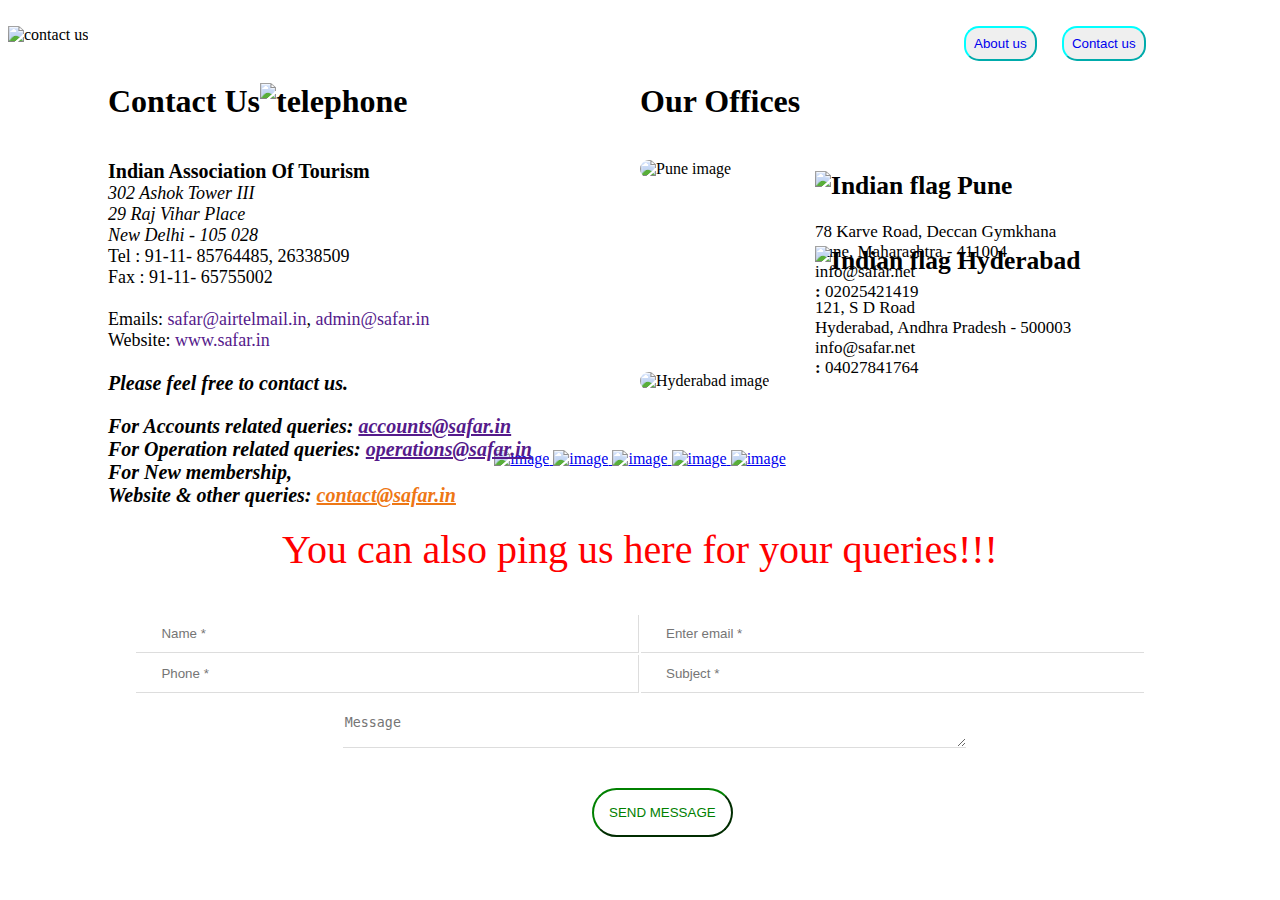
==== html/contactus.html @ 2aee39f4 "add" ====
<!DOCTYPE html>
<html>
<head>
<title>CONTACT US</title>
<script src='https://kit.fontawesome.com/a076d05399.js'></script>
<style>
.m1{font-family:ALGERIAN;}
h2{font-family:Century Gothic;}
#d1{
    margin-left:100px;
    margin-right:100px;
position:absolute;
}

.c1{
    text-decoration:none;
}

#d2{
    position:relative;
margin-left:50%;
   }
#p1{
    position:absolute;
   }
#p2{
    position:relative;
margin-left:175px;
margin-top:-10px;
font-family:Bookman Old Style;
font-size:17px;
   }
#p3{
    margin-top:70px;
   }
#p4{
    margin-top:-165px;
    position:relative;
margin-left:175px;
font-family:Bookman Old Style;
font-size:17px;
   }
#n1{position:absolute;
    margin-left:23%;}
#n2{position:relative;
    margin-left:25px;
    }
.i1 img{
    position:absolute;
   }
input, textarea{
    margin-left:10px;
    position:relative;
   }
table{
      align:center;
 width:80%;
 margin-left:auto;
 margin-right:auto;}
input{
     width:70%;
     padding:10px;
border:none;
}
td{width:30%;}
/*input:hover
     {
       background-color:lightgrey;
}
td:hover
     {
       background-color:pink;
}
*/
textarea
     {
 width:50%;
 margin-left:25%;
 border:none;
      border-bottom:1px solid #ddd;
     }
td {
      border-bottom:1px solid #ddd;
   }
#b1{
    border-radius:30px;
padding:15px;
border-color:green;
color:green;
background-color:white;
}
#b1:hover
{
     transform: rotate(360deg) scale(1.0);
     transition-duration:1s;
}
.a1:link{text-decoration:none;}
.a1:visited{color:blue;}
.a1:hover{color:hotpink;}
.a1:active{
        color:red;
text-decoration:underline;
          }
.t1{border-right:1px solid #ddd;}
.img{border-radius:15px;}
.i1:hover{transform: scale(1.1);}
.b{border-radius:15px;
  padding:8px;
  border-color:aqua;
  }
</style>
</head>
<body>
<br>
<span style="float:right; margin-right:10%; font-size:20px; color:blue;"><button class="b">
<a class="a1" href="#">Contact us</a></button></span>
<span style="float:right; margin-right:2%; font-size:20px; color:blue;"><button class="b">
<a class="a1" href="html/About us.html" target="_blank">About us</a></button><br></span>
<img src="Images/contact-card-blog.jpg" alt="contact us" width="100%" height="400px"><br><br>
<div id="d1">
<h1 class="m1">Contact Us<img src="telephone.gif" alt="telephone" width="100px" height="100px"></h1>
<br>
<div style="font-size:20px;">
<b>Indian Association Of Tourism</b>
</div>
<div style="font-size:18px;">
<address>
302 Ashok Tower III<br>
29 Raj Vihar Place<br>
New Delhi - 105 028<br>
</address>
Tel : 91-11- 85764485, 26338509<br>
Fax : 91-11- 65755002<br><br>
Emails: <a href="" class="c1">safar@airtelmail.in</a>, <a href="" class="c1">admin@safar.in</a><br>
Website: <a href="" class="c1">www.safar.in</a><br><br>
</div>
<div style="font-size:20px;">
<em><strong>Please feel free to contact us.</strong></em>
<p><em><strong>For Accounts related queries: <a href="">accounts@safar.in</a></br>
For Operation related queries: <a href="">operations@safar.in</a></br>
For New membership,<br> Website &amp; other queries: <a href="" style="color: #ee7715; ">
contact@safar.in</a>&nbsp;</strong></em></br>
</div>
</div>
<div id="d2">
<h1 class="m1">Our Offices</h1><br>
<div id="p1">
<img src="pune.webp" alt="Pune image" height="150px" width="150px" class="img">
</div>
<div id="p2">
<h2><img src="Indian flag.jpg" alt="Indian flag">  Pune</h2>
<i class='fas fa-map-marker-alt'></i>
78  Karve Road, Deccan Gymkhana<br>
Pune,  Maharashtra - 411004<br>
<i class='fas fa-envelope'></i>
info@safar.net<br>
<i class='fas fa-phone-alt'></i>
<b>: </b>02025421419
</div>
<div id="p3">
<img src="Hyderabad.webp" alt="Hyderabad image" height="150px" width="150px" class="img">
</div>
<div id="p4">
<h2><img src="Indian flag.jpg" alt="Indian flag">  Hyderabad</h2>
<i class='fas fa-map-marker-alt'></i>
121, S D Road<br>
Hyderabad, Andhra Pradesh - 500003<br>
<i class='fas fa-envelope'></i>
info@safar.net<br>
<i class='fas fa-phone-alt'></i>
<b>: </b>
04027841764
</div>
</div>
<br><br><br><br>
<div class="social_media" align="center">
<a href="#">
<img src="https://www.probytes.net/wp-content/themes/probytes_theme/images/facebook-logo.png"
 alt="image" width="100px" height="100px" class="i1">
</a>
<a href="#">
<img src="https://www.probytes.net/wp-content/themes/probytes_theme/images/linkedin.png" alt="image"
 width="100px" height="100px" class="i1">
</a>
<a href="#">
<img src="https://www.probytes.net/wp-content/themes/probytes_theme/images/twitter-re.png" alt="image"
 width="100px" height="100px" class="i1">
</a>
<a href="#">
<img src="https://www.probytes.net/wp-content/themes/probytes_theme/images/youtube.png" alt="image"
 width="100px" height="100px" class="i1">
</a>
<a href="#">
<img src="https://www.probytes.net/wp-content/themes/probytes_theme/images/Pinterest-new.png" alt="image"
 width="100px" height="100px" class="i1">
</a>
<br><br>
</div>
<p style="font-size:40px; text-align:center; color:red;">You can also ping us here for your queries!!!</p>
<table width="100%">
<tr>
<td class="t1">
<img src="https://www.probytes.net/wp-content/themes/probytes_theme/images/name_icon.png" alt="">
<input type="text" placeholder="Name *" name="pb_name" required="required"></span>
</td>
<td>
<img src="https://www.probytes.net/wp-content/themes/probytes_theme/images/email_icon.png" alt="">
<input type="email" placeholder="Enter email *" name="pb_mail" required="required">
</td>
</tr>
<tr>
<td class="t1">
<img src="https://www.probytes.net/wp-content/themes/probytes_theme/images/phone_icon.png" alt="">
<input type="text" placeholder="Phone *" name="pb_phone" required="required">
</td>
<td>
<img src="https://www.probytes.net/wp-content/themes/probytes_theme/images/subject_icon.png" alt="">
<input type="text" placeholder="Subject *" name="pb_subject" required>
</td>
</tr>
</tr>
</table>
<br>
<div id="n1">
<img src="https://www.probytes.net/wp-content/themes/probytes_theme/images/message_icon.png" alt="">
</div>
<div id="n2">
<textarea  placeholder="Message" name="pb_msg"></textarea>
</div>
<br><br>
&nbsp;&nbsp;&nbsp;&nbsp;&nbsp;&nbsp;&nbsp;&nbsp;&nbsp;&nbsp;&nbsp;&nbsp;&nbsp;&nbsp;&nbsp;&nbsp;&nbsp;&nbsp;
&nbsp;&nbsp;&nbsp;&nbsp;&nbsp;&nbsp;&nbsp;&nbsp;&nbsp;&nbsp;&nbsp;&nbsp;&nbsp;&nbsp;&nbsp;&nbsp;&nbsp;&nbsp;
&nbsp;&nbsp;&nbsp;&nbsp;&nbsp;&nbsp;&nbsp;&nbsp;&nbsp;&nbsp;&nbsp;&nbsp;&nbsp;&nbsp;&nbsp;&nbsp;&nbsp;&nbsp;
&nbsp;&nbsp;&nbsp;&nbsp;&nbsp;&nbsp;&nbsp;&nbsp;&nbsp;&nbsp;&nbsp;&nbsp;&nbsp;&nbsp;&nbsp;&nbsp;&nbsp;&nbsp;
&nbsp;&nbsp;&nbsp;&nbsp;&nbsp;&nbsp;&nbsp;&nbsp;&nbsp;&nbsp;&nbsp;&nbsp;&nbsp;&nbsp;&nbsp;&nbsp;&nbsp;&nbsp;
&nbsp;&nbsp;&nbsp;&nbsp;&nbsp;&nbsp;&nbsp;&nbsp;&nbsp;&nbsp;&nbsp;&nbsp;&nbsp;&nbsp;&nbsp;&nbsp;&nbsp;&nbsp;
&nbsp;&nbsp;&nbsp;&nbsp;&nbsp;&nbsp;&nbsp;&nbsp;&nbsp;&nbsp;&nbsp;&nbsp;&nbsp;&nbsp;&nbsp;&nbsp;&nbsp;&nbsp;
&nbsp;&nbsp;&nbsp;&nbsp;&nbsp;&nbsp;&nbsp;&nbsp;&nbsp;&nbsp;&nbsp;&nbsp;
<button id="b1">SEND MESSAGE</button>
</body>
</html>
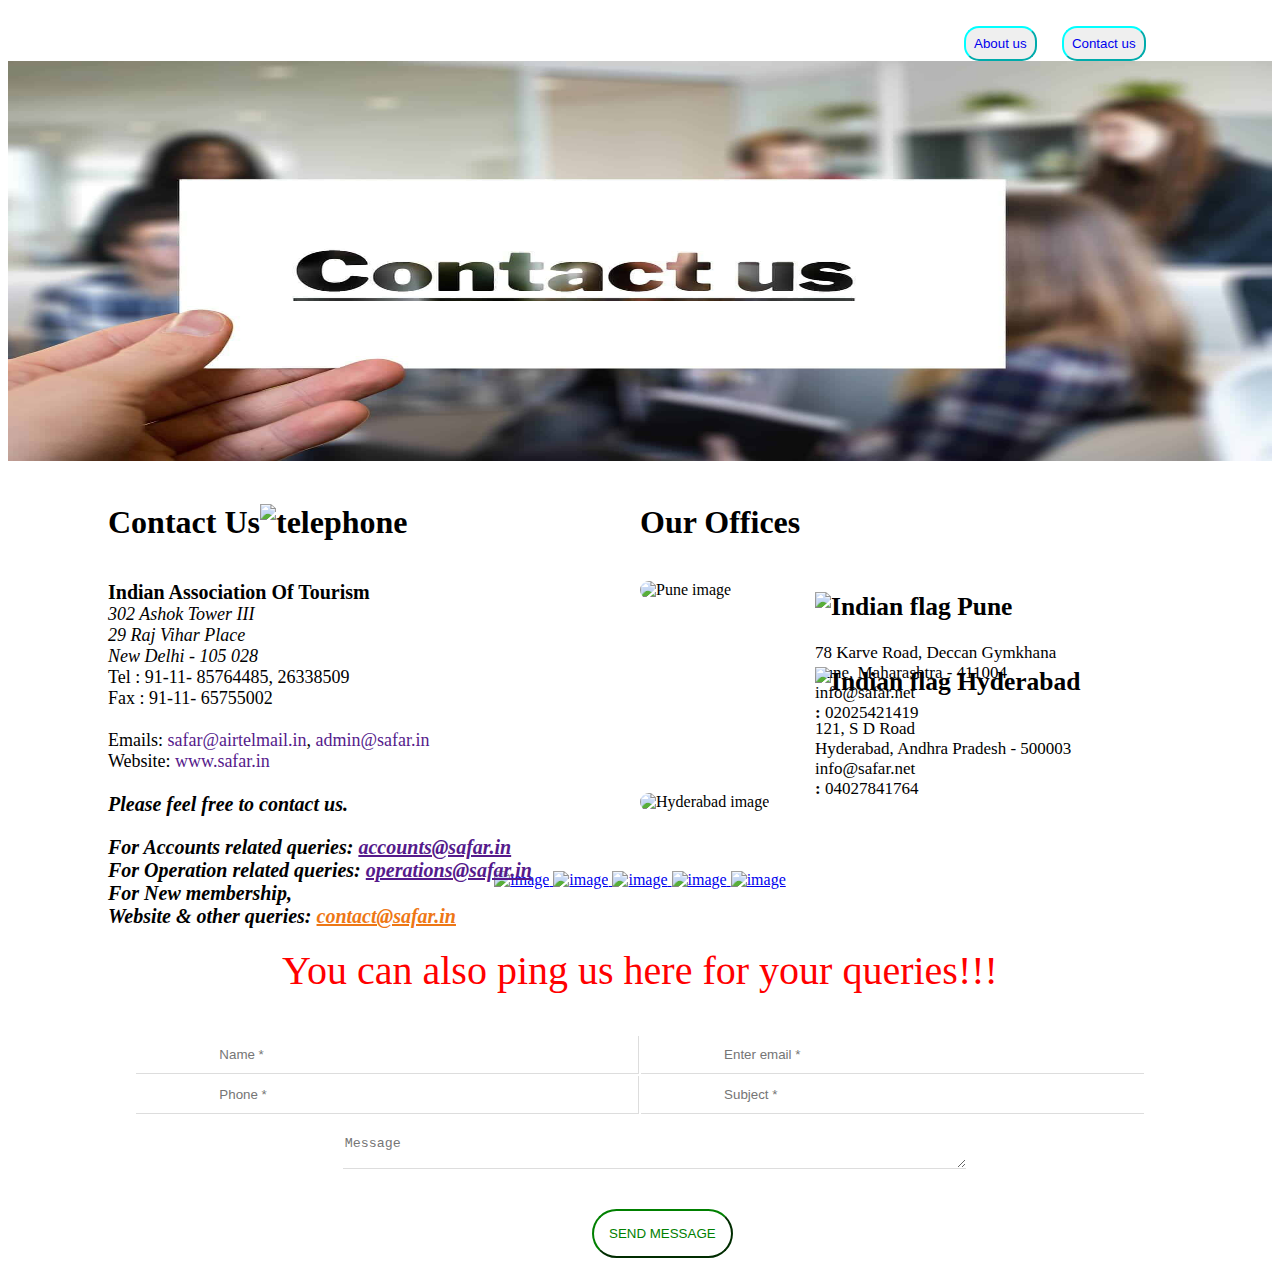
==== commit b083a24f: "save" ====
--- a/html/contactus.html
+++ b/html/contactus.html
@@ -53,7 +53,7 @@
     position:relative;
    }
 table{
-      align:center;
+      text-align:center;
  width:80%;
  margin-left:auto;
  margin-right:auto;}
@@ -115,7 +115,7 @@
 <span style="float:right; margin-right:10%; font-size:20px; color:blue;"><button class="b">
 <a class="a1" href="#">Contact us</a></button></span>
 <span style="float:right; margin-right:2%; font-size:20px; color:blue;"><button class="b">
-<a class="a1" href="html/About us.html" target="_blank">About us</a></button><br></span>
+<a class="a1" href="about.html" target="_blank">About us</a></button><br></span>
 <img src="Images/contact-card-blog.jpg" alt="contact us" width="100%" height="400px"><br><br>
 <div id="d1">
 <h1 class="m1">Contact Us<img src="telephone.gif" alt="telephone" width="100px" height="100px"></h1>
